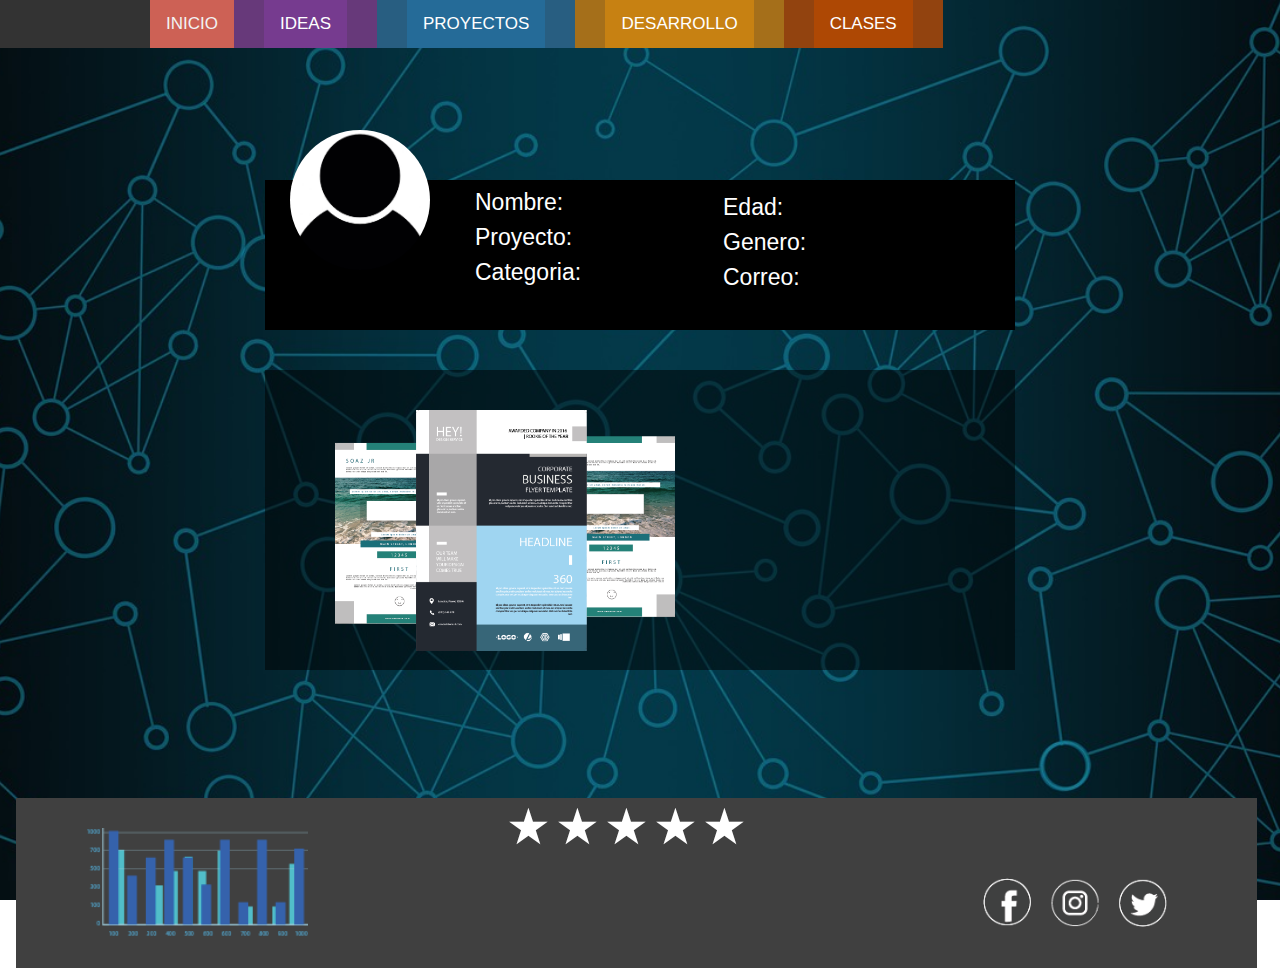
==== perfil/index.html @ ccbd4cdf "first commit" ====
<!DOCTYPE hml>
<html>
	<head>
		<meta charset="utf-8">
		<meta name="viewport" content="width=device-width, initial-scale=1.0">
		<title>perfil</title>
		<link rel="stylesheet" type="text/css" href="css/style.css">
	</head>
<header>
	<iframe src="../templates/head.html" class="iframehead"></iframe>
</header>
<body>
<!--contendra las imagenes y botones...-->
 	<div class="rectangulo">
 		<img class="logo" src="images/logo.jpg">
	<div class="informacion">
	<ul>
		<li>Nombre:</li> 
		<li>Proyecto:</li>
		<li>Categoria:</li>
<div class="informacion2">
		<li>Edad:</li>
		<li>Genero:</li>
		<li>Correo:</li>
	</ul>
	</div>
<div class="rectangulo2">

	<div class="pantalla">
	<img src="images/pantalla.png" width="50%">
	</div>
</div>
</body>
<footer>
	<iframe src="../templates/foot/index.html" class="iframefoot"></iframe>
</footer>
</html>
---- perfil/css/style.css ----
*{
	box-sizing: border-box;
	margin: 0;
	padding: 0;
}
body{
	background: url(../images/fondo.jpg)center top;
	background-size: cover;
	background-attachment: fixed;
	font-family: Arial;
}
.rectangulo{
	width: 750px;
	height: 150px;
	background-color: #000;
	color: #fff;
	top: 35%;
	left: 50%;
	position: absolute;
	transform: translate(-50%, -90%);
	padding: 5px 0px;
	margin-bottom: 100px;
	}
/*user*/
.rectangulo .logo{
	width: 140px;
	height: 140px;
	border-radius: 50%;
	position: absolute;
	top: -50px;
	left: calc(30% - 200px);
}
/*datos*/
	.informacion{
		text-align: left;
		font-size: 23px;
		margin-left: 210px;

	}
	.informacion li{
		line-height: 35px;
		list-style-type: none;
	}
	.informacion2{
		text-align: left;
		font-size: 23px;
		margin-left: 248px;
		margin-top: -100px;
	}
/*contenedor de pantalla*/
	.rectangulo2{
		width: 750px;
		height: 300px;
		background-color: rgba(0,0,0,.5);
		margin-top: 10%;
		margin-bottom: 20px;
	}
	.pantalla{
		padding: 40px 0px 20px 70px;
	}
	.iframehead{
	width: 100%;
	height: 100%;
	border: 0px;
}
.iframefoot{
	width: 1257px;
	height: 186px;
	border: 0px;
	margin: 100px 0 0 -257px;
}
/*Responsive*/
@media screen and (min-width: 600px) and (max-width: 860px){
.rectangulo{
	width: 700px;
	height: 120px;
	margin: 0px;
	}
.rectangulo .logo{
	width: 100px;
	height: 100px;
	margin: 55px 0px 0px 0px;
	}
.informacion{
		font-size: 17px;
		margin-left: 120px;

	}
.informacion li{
		line-height: 30px;
	}
.informacion2{
		font-size: 17px;
	}
.rectangulo2{
		width: 700px;
		height: 300px;
		margin: 10% 50px 0px 0px;
		float: left;
	}
}

@media screen and (max-width: 599px){
	.rectangulo{
	width: 500px;
	height: 250px;
	margin: 0px;
	}
.rectangulo .logo{
	width: 100px;
	height: 100px;
	margin: 55px 0px 0px 60px;
}
	.informacion{
		font-size: 17px;
		margin-left: 120px;
		display: block;

	}
	.informacion li{
		line-height: 35px;
	}
	.informacion2{
		font-size: 17px;
		margin-left: 0px;
		margin-top: 0px;
		display: block;
	}
	.rectangulo2{
		width: 500px;
		height: 300px;
		margin-top: 70px;
		margin-bottom: 20px;
	}
	.pantalla{
		padding: 40px 0px 0px 60px;
	}
}
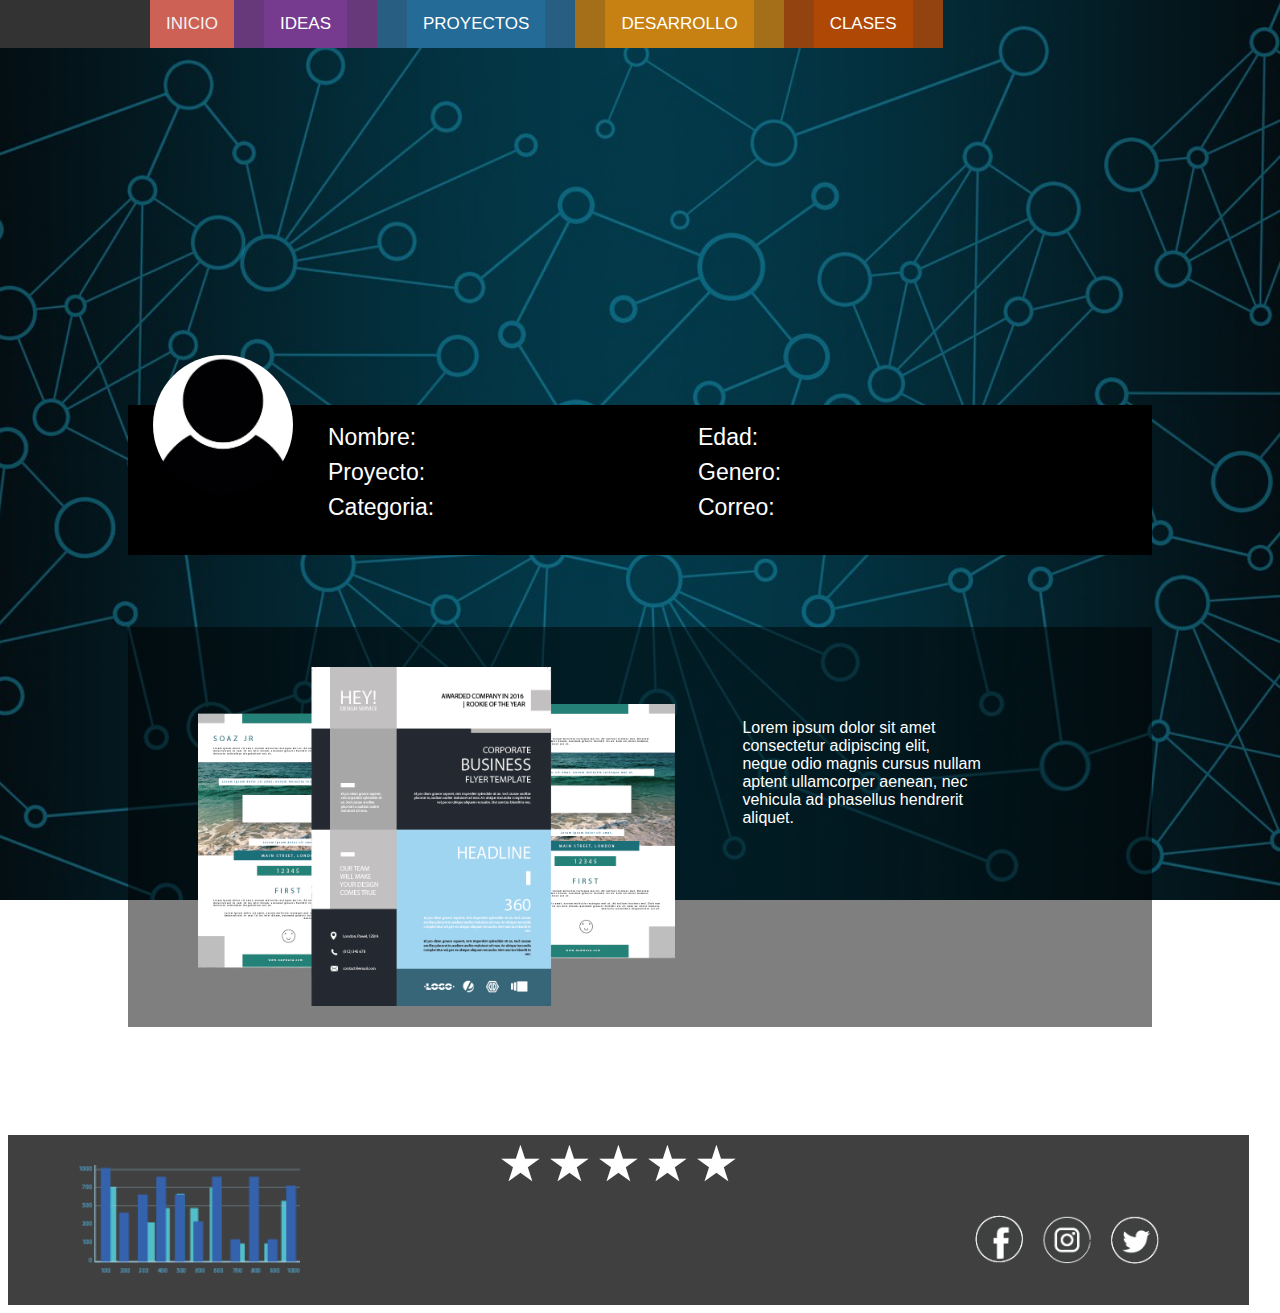
==== commit be705ff8: "unas mejoras" ====
--- a/perfil/index.html
+++ b/perfil/index.html
@@ -1,37 +1,43 @@
-<!DOCTYPE hml>
-<html>
-	<head>
-		<meta charset="utf-8">
-		<meta name="viewport" content="width=device-width, initial-scale=1.0">
-		<title>perfil</title>
-		<link rel="stylesheet" type="text/css" href="css/style.css">
-	</head>
-<header>
-	<iframe src="../templates/head.html" class="iframehead"></iframe>
-</header>
-<body>
-<!--contendra las imagenes y botones...-->
- 	<div class="rectangulo">
- 		<img class="logo" src="images/logo.jpg">
-	<div class="informacion">
-	<ul>
-		<li>Nombre:</li> 
-		<li>Proyecto:</li>
-		<li>Categoria:</li>
-<div class="informacion2">
-		<li>Edad:</li>
-		<li>Genero:</li>
-		<li>Correo:</li>
-	</ul>
-	</div>
-<div class="rectangulo2">
-
-	<div class="pantalla">
-	<img src="images/pantalla.png" width="50%">
-	</div>
-</div>
-</body>
-<footer>
-	<iframe src="../templates/foot/index.html" class="iframefoot"></iframe>
-</footer>
+<!DOCTYPE hml>
+<html>
+	<head>
+		<meta charset="utf-8">
+		<meta name="viewport" content="width=device-width, initial-scale=1.0">
+		<title>perfil</title>
+		<link rel="stylesheet" type="text/css" href="css/style.css">
+	</head>
+<header>
+	<iframe src="../templates/head.html" class="iframehead"></iframe>
+</header>
+<body>
+<!--contendra las imagenes y botones...-->
+ 	<div class="rectangulo">
+ 		<img class="logo" src="images/logo.jpg">
+	<div class="informacion">
+	<ul>
+		<li>Nombre:</li> 
+		<li>Proyecto:</li>
+		<li>Categoria:</li>
+<div class="informacion2">
+		<li>Edad:</li>
+		<li>Genero:</li>
+		<li>Correo:</li>
+	</ul>
+	</div>
+<div class="rectangulo2">
+
+	<div class="pantalla">
+	<img src="images/pantalla.png" width="50%">
+	</div>
+	<p>Lorem ipsum dolor sit amet <br>
+	consectetur adipiscing elit, <br>
+	neque odio magnis cursus nullam <br> 
+	aptent ullamcorper aenean, nec <br>
+	vehicula ad phasellus hendrerit <br>
+	aliquet. </p>
+</div>
+</body>
+<footer>
+	<iframe src="../templates/foot/index.html" class="iframefoot"></iframe>
+</footer>
 </html>--- a/perfil/css/style.css
+++ b/perfil/css/style.css
@@ -1,138 +1,142 @@
-*{
-	box-sizing: border-box;
-	margin: 0;
-	padding: 0;
-}
-body{
-	background: url(../images/fondo.jpg)center top;
-	background-size: cover;
-	background-attachment: fixed;
-	font-family: Arial;
-}
-.rectangulo{
-	width: 750px;
-	height: 150px;
-	background-color: #000;
-	color: #fff;
-	top: 35%;
-	left: 50%;
-	position: absolute;
-	transform: translate(-50%, -90%);
-	padding: 5px 0px;
-	margin-bottom: 100px;
-	}
-/*user*/
-.rectangulo .logo{
-	width: 140px;
-	height: 140px;
-	border-radius: 50%;
-	position: absolute;
-	top: -50px;
-	left: calc(30% - 200px);
-}
-/*datos*/
-	.informacion{
-		text-align: left;
-		font-size: 23px;
-		margin-left: 210px;
-
-	}
-	.informacion li{
-		line-height: 35px;
-		list-style-type: none;
-	}
-	.informacion2{
-		text-align: left;
-		font-size: 23px;
-		margin-left: 248px;
-		margin-top: -100px;
-	}
-/*contenedor de pantalla*/
-	.rectangulo2{
-		width: 750px;
-		height: 300px;
-		background-color: rgba(0,0,0,.5);
-		margin-top: 10%;
-		margin-bottom: 20px;
-	}
-	.pantalla{
-		padding: 40px 0px 20px 70px;
-	}
-	.iframehead{
-	width: 100%;
-	height: 100%;
-	border: 0px;
-}
-.iframefoot{
-	width: 1257px;
-	height: 186px;
-	border: 0px;
-	margin: 100px 0 0 -257px;
-}
-/*Responsive*/
-@media screen and (min-width: 600px) and (max-width: 860px){
-.rectangulo{
-	width: 700px;
-	height: 120px;
-	margin: 0px;
-	}
-.rectangulo .logo{
-	width: 100px;
-	height: 100px;
-	margin: 55px 0px 0px 0px;
-	}
-.informacion{
-		font-size: 17px;
-		margin-left: 120px;
-
-	}
-.informacion li{
-		line-height: 30px;
-	}
-.informacion2{
-		font-size: 17px;
-	}
-.rectangulo2{
-		width: 700px;
-		height: 300px;
-		margin: 10% 50px 0px 0px;
-		float: left;
-	}
-}
-
-@media screen and (max-width: 599px){
-	.rectangulo{
-	width: 500px;
-	height: 250px;
-	margin: 0px;
-	}
-.rectangulo .logo{
-	width: 100px;
-	height: 100px;
-	margin: 55px 0px 0px 60px;
-}
-	.informacion{
-		font-size: 17px;
-		margin-left: 120px;
-		display: block;
-
-	}
-	.informacion li{
-		line-height: 35px;
-	}
-	.informacion2{
-		font-size: 17px;
-		margin-left: 0px;
-		margin-top: 0px;
-		display: block;
-	}
-	.rectangulo2{
-		width: 500px;
-		height: 300px;
-		margin-top: 70px;
-		margin-bottom: 20px;
-	}
-	.pantalla{
-		padding: 40px 0px 0px 60px;
-	}
-}
+*{
+	box-sizing: border-box;
+	margin: 0;
+	padding: 0;
+}
+body{
+	background: url(../images/fondo.jpg)center top;
+	background-size: cover;
+	background-attachment: fixed;
+	font-family: Arial;
+}
+.rectangulo{
+	width: 80%;
+	height: 150px;
+	background-color: #000;
+	color: #fff;
+	top: 60%;
+	left: 50%;
+	position: absolute;
+	transform: translate(-50%, -90%);
+	padding: 5px 0px;
+	margin-bottom: 100px;
+	}
+/*user*/
+.rectangulo .logo{
+	width: 140px;
+	height: 140px;
+	border-radius: 50%;
+	position: absolute;
+	top: -50px;
+	left: calc(22% - 200px);
+}
+/*datos*/
+.informacion{
+	text-align: left;
+	font-size: 23px;
+	margin: 10px 0 0 200px;
+
+}
+.informacion li{
+	line-height: 35px;
+	list-style-type: none;
+}
+.informacion2{
+	text-align: left;
+	font-size: 23px;
+	margin-left: 370px;
+	margin-top: -105px;
+}
+/*contenedor de pantalla*/
+.rectangulo2{
+	width: 100%;
+	height: 400px;
+	background-color: rgba(0,0,0,.5);
+	margin-top: 10%;
+}
+.pantalla{
+	padding: 40px 0px 20px 70px;
+	display: inline-block;
+}
+p{
+	margin-left: 60%;
+	margin-top: -30%;
+	display: inline-block;
+}
+.iframehead{
+	width: 100%;
+	height: 100%;
+	border: 0px;
+}
+.iframefoot{
+	width: 1257px;
+	height: 186px;
+	border: 0px;
+	margin: 100px 0 0 -12.5%;
+}
+/*Responsive*/
+@media screen and (max-width: 860px) and (min-width: 600px){
+.rectangulo{
+	width: 700px;
+	height: 120px;
+	margin: 0px;
+	}
+.rectangulo .logo{
+	width: 100px;
+	height: 100px;
+	margin: 55px 0px 0px 50px;
+	}
+.informacion{
+	font-size: 17px;
+	margin-left: 120px;
+
+	}
+.informacion li{
+	line-height: 30px;
+	}
+.informacion2{
+	font-size: 17px;
+	}
+.rectangulo2{
+	width: 700px;
+	height: 300px;
+	margin: 10% 50px 0px 0px;
+	float: left;
+}
+}
+
+@media screen and (max-width: 599px){
+	.rectangulo{
+	width: 500px;
+	height: 250px;
+	margin: 0px;
+	}
+.rectangulo .logo{
+	width: 100px;
+	height: 100px;
+	margin: 55px 0px 0px 60px;
+}
+.informacion{
+	font-size: 17px;
+	margin-left: 120px;
+	display: block;
+
+}
+.informacion li{
+	line-height: 35px;
+}
+.informacion2{
+	font-size: 17px;
+	margin-left: 0px;
+	margin-top: 0px;
+		display: block;
+}
+.rectangulo2{
+	width: 500px;
+	height: 300px;
+	margin-top: 70px;
+	margin-bottom: 20px;
+}
+.pantalla{
+	padding: 40px 0px 0px 60px;
+}
